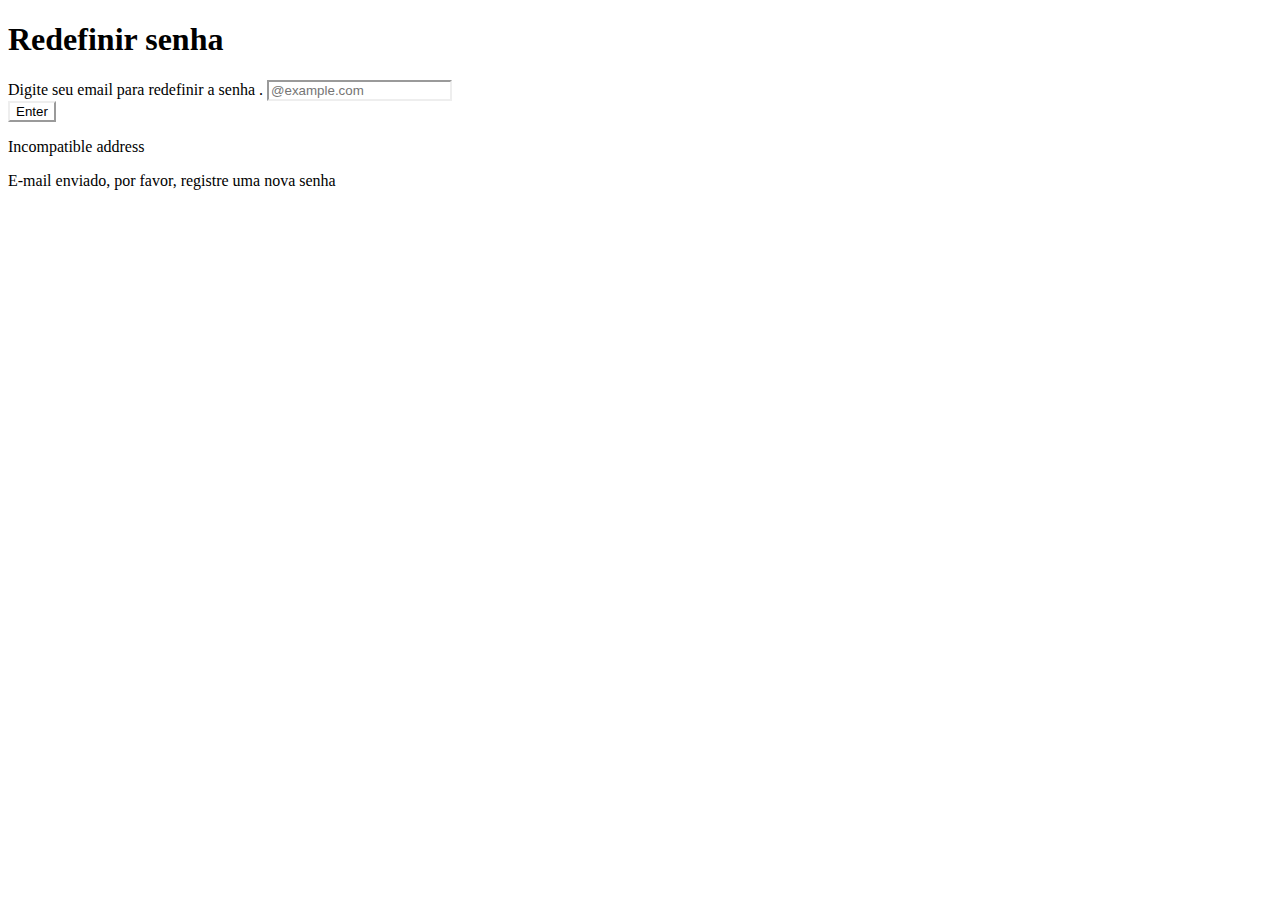
==== recuperacao_senha.html @ c27ec938 "Merge pull request #1 from alessandrabrugneroto/dev" ====
<!DOCTYPE html>
<html lang="pt-br">

<head>



    <meta charset="UTF-8">
    <meta name="viewport" content="width=device-width, initial-scale=1.0">

    <title>Reset</title>
    <link rel="stylesheet" href="https://stackpath.bootstrapcdn.com/bootstrap/4.5.0/css/bootstrap.min.css" integrity="sha384-9aIt2nRpC12Uk9gS9baDl411NQApFmC26EwAOH8WgZl5MYYxFfc+NcPb1dKGj7Sk" crossorigin="anonymous">

    <link rel="stylesheet" href="style_senha/reset.css">

    <script defer src="js_senha/login_pages/reset.js"></script>


</head>

<body>


    <header>
        <h1></h1>

    </header>

    <main>

        <form>
            <div class="container justify-content-center">
                <h1 class="title text-center pt-5" style="color:var(--text2-color)">Redefinir senha</h1>
                <div class=" caixa">
                    <div class="form-row justify-content-center">
                        <div class="col-md-4">
                            <div class="form-group pt-4">
                                <label for="exampleInputEmail1" style="color:var(--text2-color)">Digite seu email para redefinir a senha
                                .</label>
                                <input type="email" class="form-control" id="exampleInputEmail1" style="border-color:var(--details-color)" placeholder="@example.com" aria-describedby="emailHelp" required>
                            </div>
                        </div>
                    </div>

                    <div>
                        <div class="form-row justify-content-center">
                            <div class="col-md-4">
                                <div class="form-group pt-2">
                                    <button type="submit" id="remenberMe" class="btn btn-primary btn btn-primary btn-lg btn-block" style="background-color:var(--details-color); border-color:var(--details-color);" onClick="return validateEmail()">Enter</button>
                                    <p class="alert alert-danger hidden mt-3" role="alert" id="passwordFail">Incompatible address
                                    </p>
                                    <p class="alert alert-success hidden mt-3" role="alert" id="sucessRegister">E-mail enviado, por favor, registre uma nova senha</p>
                                </div>
                            </div>
                        </div>
        </form>
    </main>

    <footer>

        </div>
    </footer>
</body>

</html>
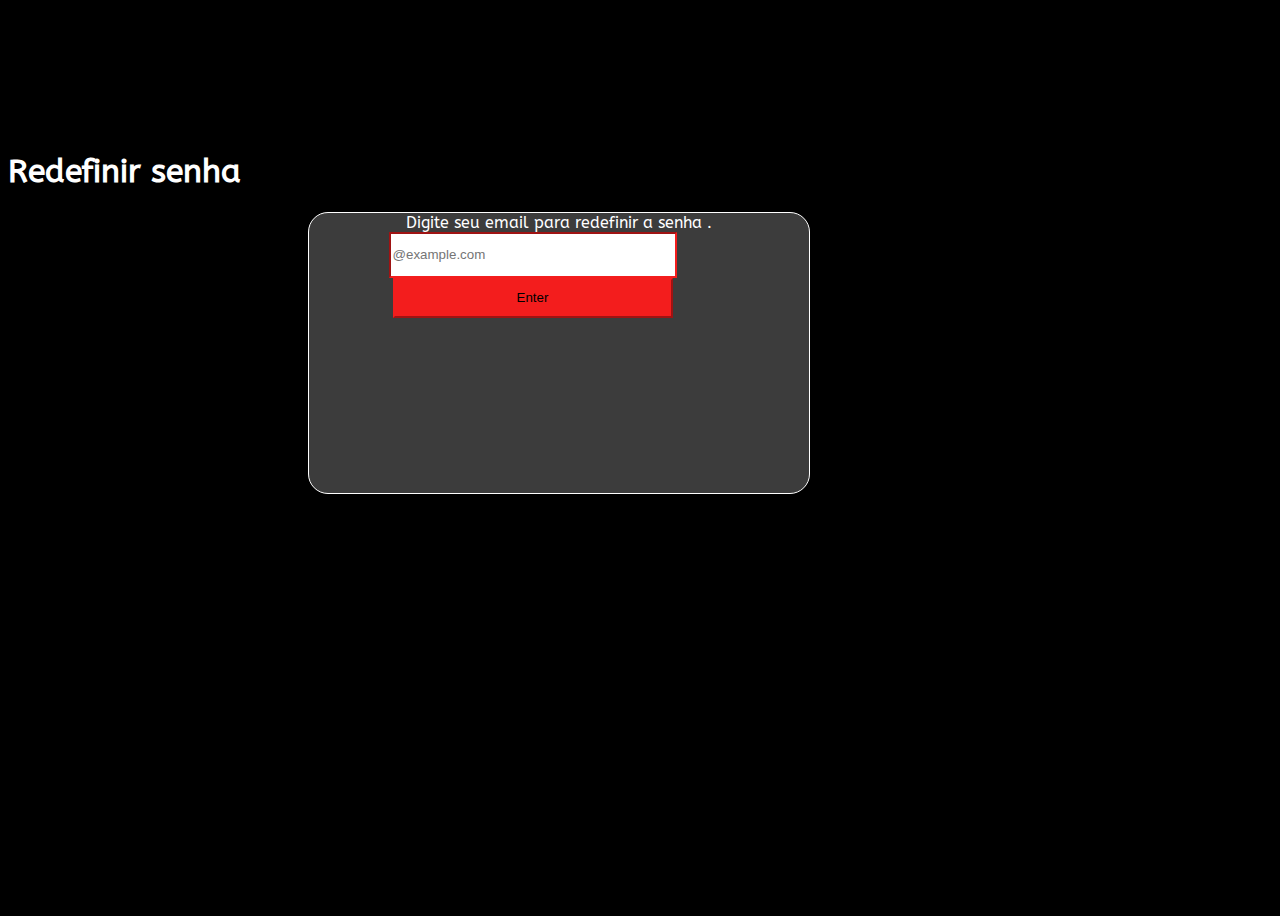
==== commit 8e2343d6: "Mudanca de pasta css" ====
--- a/recuperacao_senha.html
+++ b/recuperacao_senha.html
@@ -11,7 +11,7 @@
     <title>Reset</title>
     <link rel="stylesheet" href="https://stackpath.bootstrapcdn.com/bootstrap/4.5.0/css/bootstrap.min.css" integrity="sha384-9aIt2nRpC12Uk9gS9baDl411NQApFmC26EwAOH8WgZl5MYYxFfc+NcPb1dKGj7Sk" crossorigin="anonymous">
 
-    <link rel="stylesheet" href="style_senha/reset.css">
+    <link rel="stylesheet" href="css/recuperacao_senha.css">
 
     <script defer src="js_senha/login_pages/reset.js"></script>
 
--- a/css/recuperacao_senha.css
+++ b/css/recuperacao_senha.css
@@ -0,0 +1,74 @@
+                @import url('https://fonts.googleapis.com/css2?family=ABeeZee&display=swap');
+                 :root {
+                    --bg-color: #000000;
+                    --details-color: #F31D1D;
+                    --text2-color: #fff;
+                }
+                
+                body {
+                    font-family: 'ABeeZee', sans-serif;
+                    background-color: var(--bg-color);
+                    color: var(--text2-color);
+                    display: flex;
+                    min-height: 100vh;
+                    flex-direction: column;
+                    justify-content: space-between;
+                    z-index: 2;
+                }
+                
+                header {
+                    font-family: 'ABeeZee', sans-serif;
+                    background-color: var(--text-color);
+                    position: fixed;
+                    top: 0px;
+                    z-index: 2;
+                    width: 80%;
+                    margin: 0% 0% 8% 0%;
+                }
+                
+                main {
+                    margin-top: 124px;
+                    padding-bottom: 3%;
+                }
+                
+                .forgotPassword {
+                    margin-left: 30px;
+                }
+                
+                .hidden {
+                    display: none;
+                }
+                
+                .search-input {
+                    width: 300px;
+                    margin: 20px auto;
+                }
+                
+                .modal-body {
+                    background-color: var(--bg-color);
+                    display: flex;
+                    flex-direction: column;
+                    align-items: center;
+                }
+                
+                .caixa {
+                    width: 500px;
+                    height: 280px;
+                    border: solid 1px;
+                    border-radius: 20px;
+                    text-align: center;
+                    margin-left: 300px;
+                    background-color: #3c3c3c;
+                }
+                
+                .form-control {
+                    width: 280px;
+                    height: 40px;
+                    margin-left: -53px;
+                }
+                
+                #remenberMe {
+                    width: 280px;
+                    height: 40px;
+                    margin-left: -53px;
+                }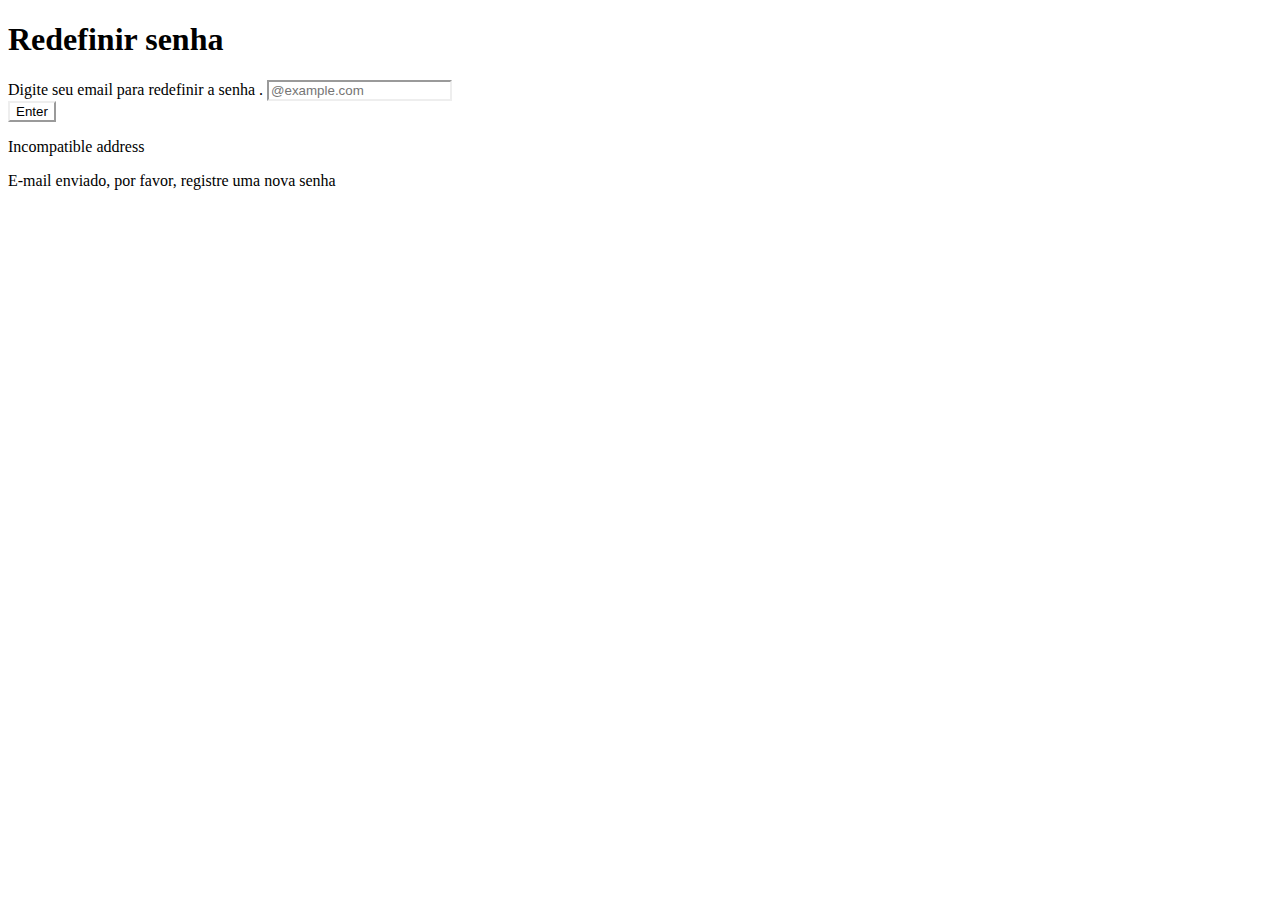
==== commit 4f4a0ba4: "inicio recuperacao senha" ====
--- a/recuperacao_senha.html
+++ b/recuperacao_senha.html
@@ -11,7 +11,7 @@
     <title>Reset</title>
     <link rel="stylesheet" href="https://stackpath.bootstrapcdn.com/bootstrap/4.5.0/css/bootstrap.min.css" integrity="sha384-9aIt2nRpC12Uk9gS9baDl411NQApFmC26EwAOH8WgZl5MYYxFfc+NcPb1dKGj7Sk" crossorigin="anonymous">
 
-    <link rel="stylesheet" href="css/recuperacao_senha.css">
+    <link rel="stylesheet" href="style_senha/reset.css">
 
     <script defer src="js_senha/login_pages/reset.js"></script>
 
